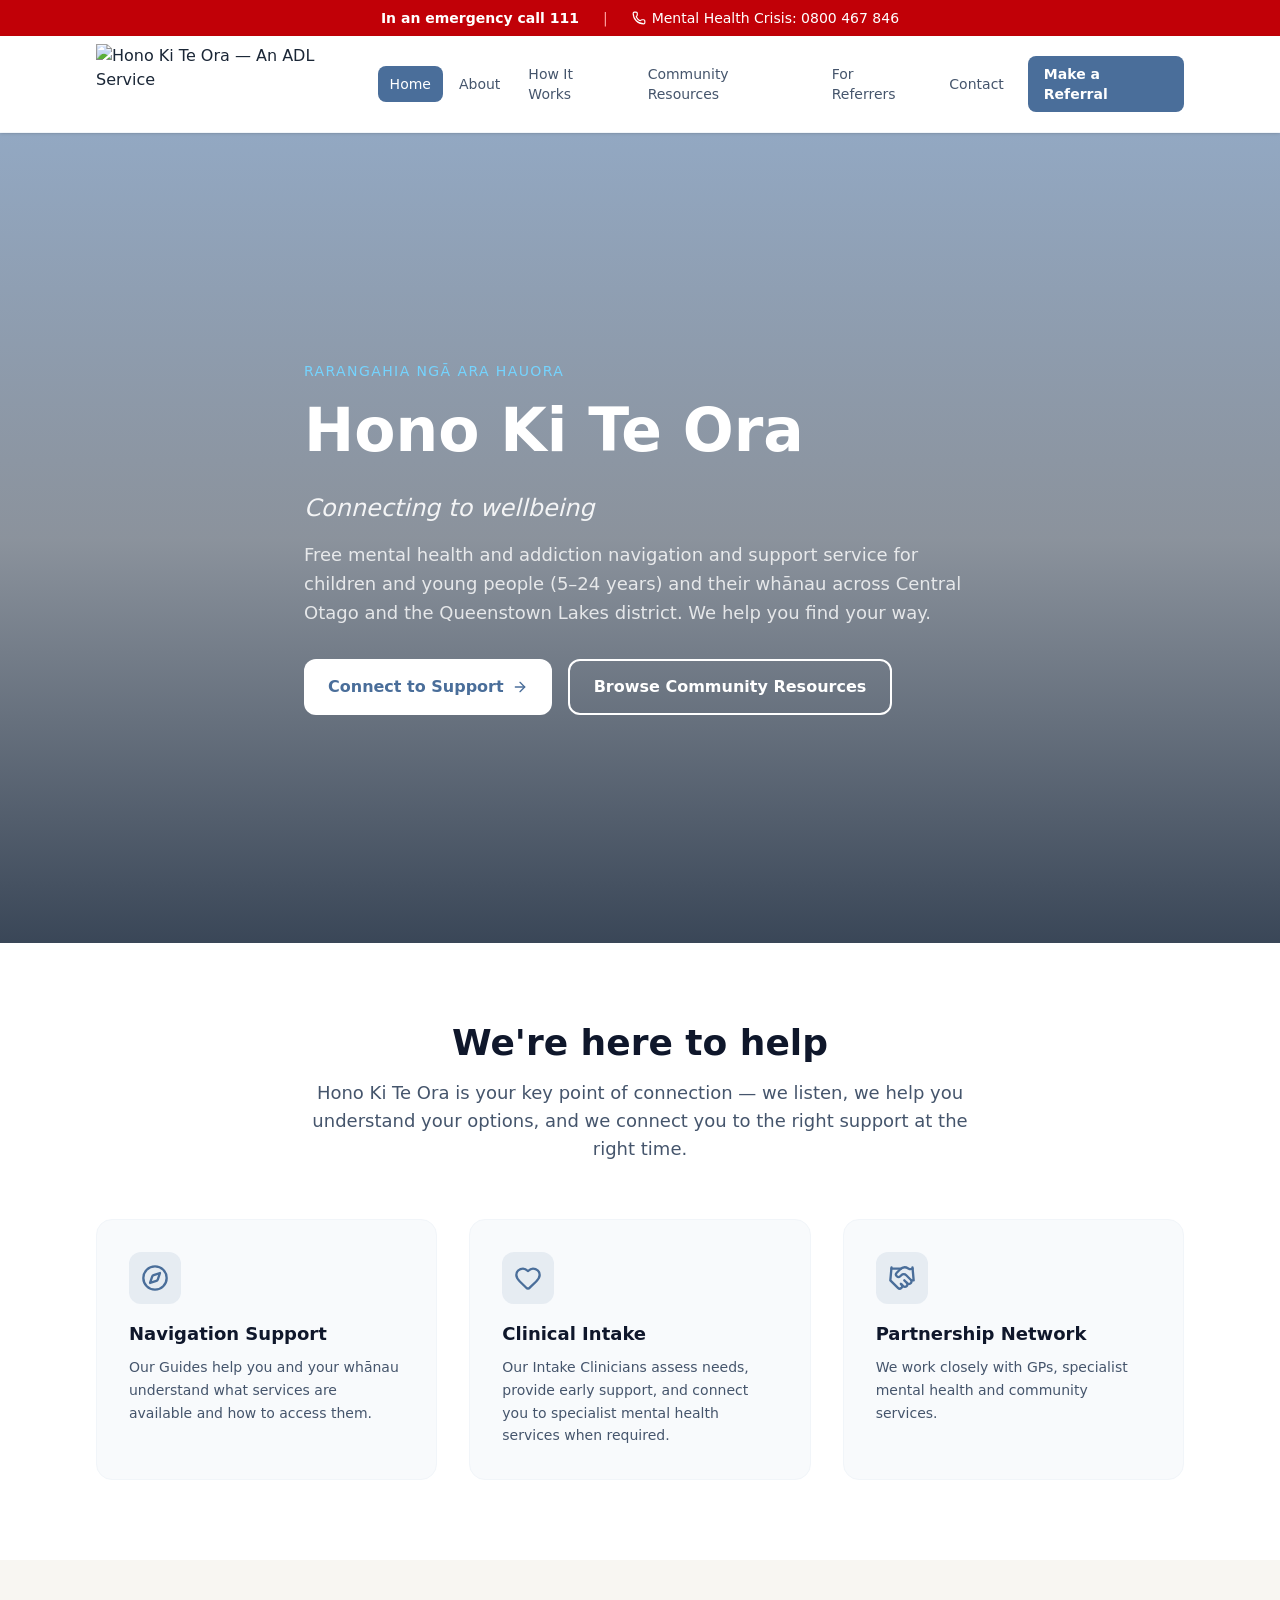
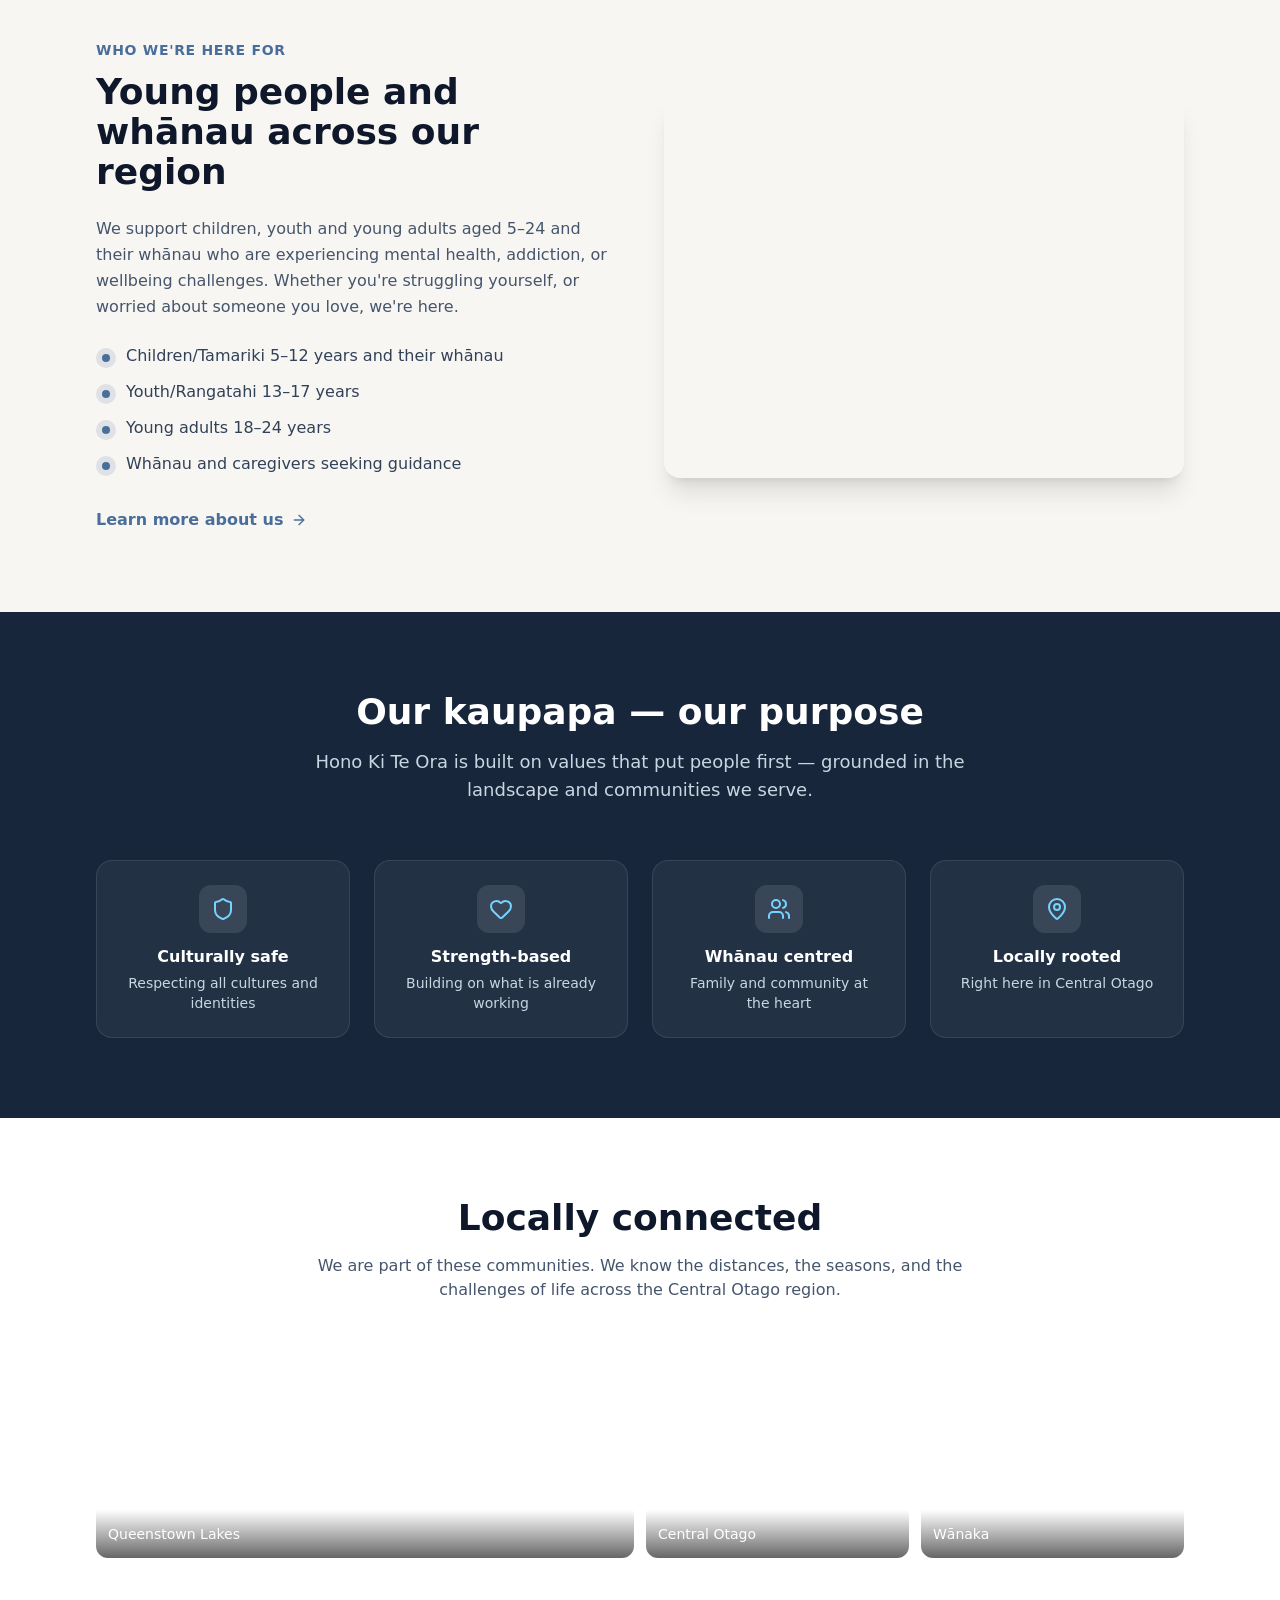
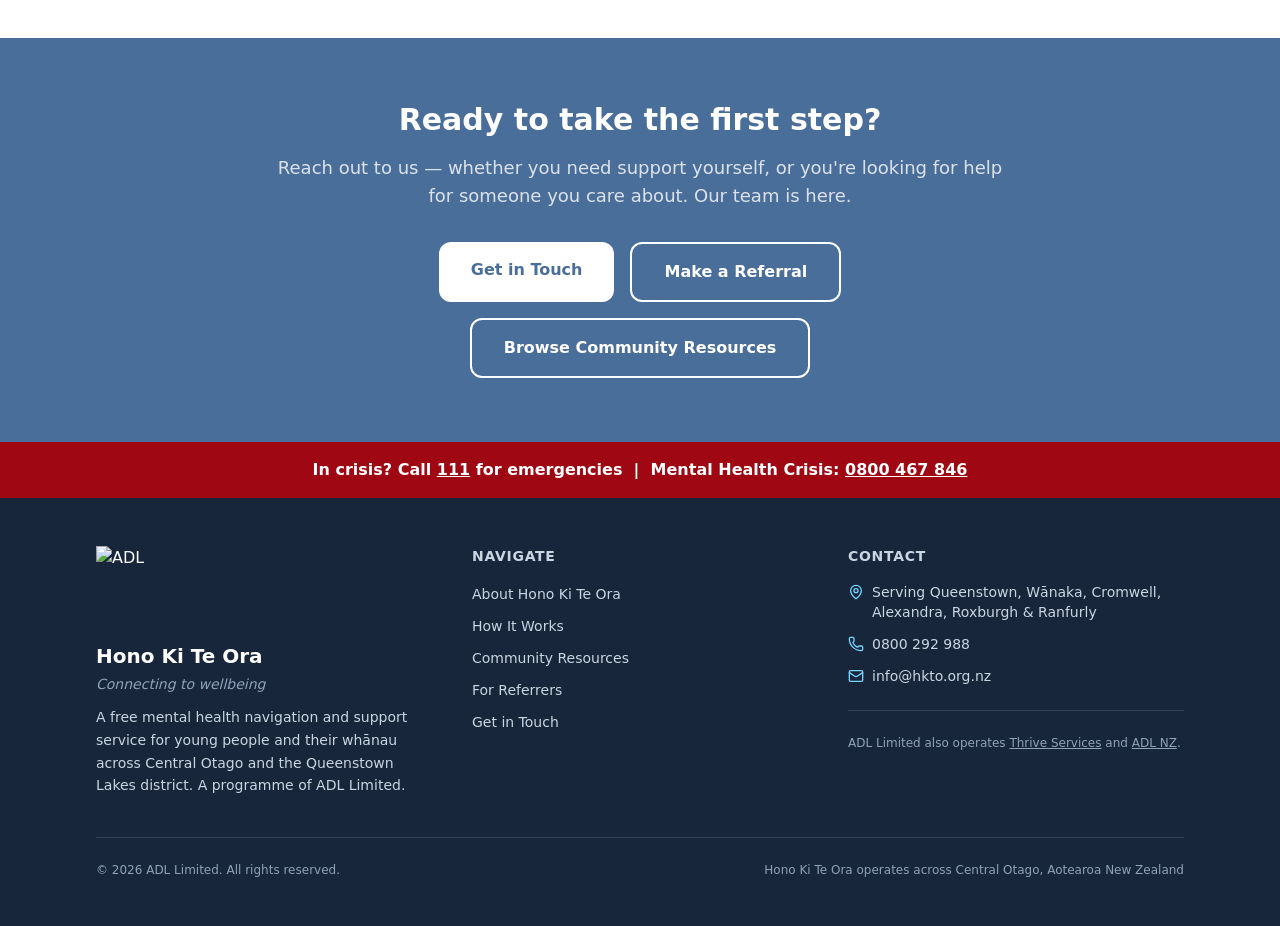
==== index.html @ bb2d871b "Add files via upload" ====
<!DOCTYPE html>
<html lang="en-NZ">

<head>
    <meta charset="utf-8" />
    <meta name="viewport" content="width=device-width, initial-scale=1" />
    <link rel="preload" href="media/83afe278b6a6bb3c-s.p.3a6ba036.woff2" as="font" crossorigin="" type="font/woff2" />
    <link rel="stylesheet" href="b2fbe41d7eb8060f.css" />
    <title>Hono Ki Te Ora | Mental Health &amp; Wellbeing — Central Otago</title>
    <meta name="description"
        content="Hono Ki Te Ora is a free mental health navigation and support service for young people and their whānau in Central Otago and the Queenstown Lakes district. A programme of ADL Limited." />
    <link rel="icon" href="favicon.ico" sizes="256x256" type="image/x-icon" />
    <style>
        /* Fallback for the 5 hero/section photos - grab the real ones from the live site the same way you got the
           logos and fonts, and drop them in an /images folder, and these gradients won't show. */
        .photo-fallback { background: linear-gradient(120deg, #4A6E9A, #17263a); }
    </style>
</head>

<body class="flex flex-col min-h-screen">
    <div class="bg-red-700 text-white text-sm py-2 px-4">
        <div class="max-w-6xl mx-auto flex flex-wrap items-center justify-center gap-x-6 gap-y-1 text-center">
            <span class="font-semibold">In an emergency call 111</span>
            <span class="hidden sm:inline text-red-300">|</span>
            <a href="tel:08004678462" class="flex items-center gap-1.5 hover:underline font-medium">
                <svg xmlns="http://www.w3.org/2000/svg" width="24" height="24" viewBox="0 0 24 24" fill="none" stroke="currentColor" stroke-width="2" stroke-linecap="round" stroke-linejoin="round" class="w-3.5 h-3.5" aria-hidden="true"><path d="M13.832 16.568a1 1 0 0 0 1.213-.303l.355-.465A2 2 0 0 1 17 15h3a2 2 0 0 1 2 2v3a2 2 0 0 1-2 2A18 18 0 0 1 2 4a2 2 0 0 1 2-2h3a2 2 0 0 1 2 2v3a2 2 0 0 1-.8 1.6l-.468.351a1 1 0 0 0-.292 1.233 14 14 0 0 0 6.392 6.384"></path></svg>
                Mental Health Crisis: 0800 467 846
            </a>
        </div>
    </div>

    <header class="relative bg-white border-b border-slate-100 sticky top-0 z-50 shadow-sm">
        <div class="max-w-6xl mx-auto px-4 sm:px-6 lg:px-8">
            <div class="flex items-center justify-between h-24 py-2">
                <a class="flex items-center group" aria-label="Hono Ki Te Ora — An ADL Service" href="index.html">
                    <img alt="Hono Ki Te Ora — An ADL Service" class="h-20 w-auto" src="logos/hkto-logo.webp" />
                </a>
                <nav class="hidden md:flex items-center gap-1">
                    <a class="px-3 py-2 rounded-lg text-sm font-medium transition-colors bg-[#4A6E9A] text-white" href="index.html">Home</a>
                    <a class="px-3 py-2 rounded-lg text-sm font-medium transition-colors text-slate-600 hover:text-[#4A6E9A] hover:bg-blue-50" href="about.html">About</a>
                    <a class="px-3 py-2 rounded-lg text-sm font-medium transition-colors text-slate-600 hover:text-[#4A6E9A] hover:bg-blue-50" href="how-it-works.html">How It Works</a>
                    <a class="px-3 py-2 rounded-lg text-sm font-medium transition-colors text-slate-600 hover:text-[#4A6E9A] hover:bg-blue-50" href="central-lakes-directory.html">Community Resources</a>
                    <a class="px-3 py-2 rounded-lg text-sm font-medium transition-colors text-slate-600 hover:text-[#4A6E9A] hover:bg-blue-50" href="for-referrers.html">For Referrers</a>
                    <a class="px-3 py-2 rounded-lg text-sm font-medium transition-colors text-slate-600 hover:text-[#4A6E9A] hover:bg-blue-50" href="contact.html">Contact</a>
                    <a class="ml-2 px-4 py-2 bg-[#4A6E9A] hover:bg-[#3d5c82] text-white text-sm font-semibold rounded-lg transition-colors" href="referral.html">Make a Referral</a>
                </nav>
                <button id="mb" class="md:hidden p-2 rounded-lg text-slate-600 hover:bg-slate-100" aria-label="Toggle menu">
                    <svg xmlns="http://www.w3.org/2000/svg" width="24" height="24" viewBox="0 0 24 24" fill="none" stroke="currentColor" stroke-width="2" stroke-linecap="round" stroke-linejoin="round" class="w-5 h-5" aria-hidden="true"><path d="M4 5h16"></path><path d="M4 12h16"></path><path d="M4 19h16"></path></svg>
                </button>
            </div>
            <div id="mm" class="hidden md:hidden border-t border-slate-100 py-3 space-y-1">
                <a class="block px-3 py-2 rounded-lg text-sm font-medium bg-[#4A6E9A] text-white" href="index.html">Home</a>
                <a class="block px-3 py-2 rounded-lg text-sm font-medium text-slate-600 hover:bg-slate-50" href="about.html">About</a>
                <a class="block px-3 py-2 rounded-lg text-sm font-medium text-slate-600 hover:bg-slate-50" href="how-it-works.html">How It Works</a>
                <a class="block px-3 py-2 rounded-lg text-sm font-medium text-slate-600 hover:bg-slate-50" href="central-lakes-directory.html">Community Resources</a>
                <a class="block px-3 py-2 rounded-lg text-sm font-medium text-slate-600 hover:bg-slate-50" href="for-referrers.html">For Referrers</a>
                <a class="block px-3 py-2 rounded-lg text-sm font-medium text-slate-600 hover:bg-slate-50" href="contact.html">Contact</a>
            </div>
        </div>
    </header>

    <main class="flex-1">
        <section class="relative min-h-[90vh] flex items-center">
            <div class="absolute inset-0 overflow-hidden">
                <img alt="Turquoise lake framed by native bush in Central Otago" class="object-cover object-center photo-fallback"
                     style="position:absolute;height:100%;width:100%;left:0;top:0;right:0;bottom:0"
                     src="images/lake-turquoise.jpg" onerror="this.style.opacity=0" />
                <div class="absolute inset-0 bg-gradient-to-b from-[#4A6E9A]/60 via-[#17263a]/50 to-[#17263a]/85"></div>
            </div>
            <div class="relative z-10 max-w-6xl mx-auto px-4 sm:px-6 lg:px-8 py-24">
                <div class="max-w-2xl">
                    <p class="text-sky-300 font-medium text-sm uppercase tracking-widest mb-3">rarangahia ngā ara hauora</p>
                    <h1 class="text-4xl sm:text-5xl lg:text-6xl font-bold text-white leading-tight mb-6">Hono Ki Te Ora</h1>
                    <p class="text-xl sm:text-2xl text-white/90 font-light mb-4 italic">Connecting to wellbeing</p>
                    <p class="text-base sm:text-lg text-white/80 leading-relaxed mb-8">Free mental health and addiction navigation and support service for children and young people (5–24 years) and their whānau across Central Otago and the Queenstown Lakes district. We help you find your way.</p>
                    <div class="flex flex-wrap gap-4">
                        <a class="inline-flex items-center gap-2 px-6 py-3.5 bg-white text-[#4A6E9A] font-semibold rounded-xl hover:bg-blue-50 transition-colors text-base" href="contact.html">
                            Connect to Support
                            <svg xmlns="http://www.w3.org/2000/svg" width="24" height="24" viewBox="0 0 24 24" fill="none" stroke="currentColor" stroke-width="2" stroke-linecap="round" stroke-linejoin="round" class="w-4 h-4" aria-hidden="true"><path d="M5 12h14"></path><path d="m12 5 7 7-7 7"></path></svg>
                        </a>
                        <a class="inline-flex items-center gap-2 px-6 py-3.5 bg-transparent border-2 border-white text-white font-semibold rounded-xl hover:bg-white/10 transition-colors text-base" href="central-lakes-directory.html">
                            Browse Community Resources
                        </a>
                    </div>
                </div>
            </div>
        </section>

        <section class="py-20 bg-white">
            <div class="max-w-6xl mx-auto px-4 sm:px-6 lg:px-8">
                <div class="text-center mb-14">
                    <h2 class="text-3xl sm:text-4xl font-bold text-slate-900 mb-4">We're here to help</h2>
                    <p class="text-lg text-slate-600 max-w-2xl mx-auto">Hono Ki Te Ora is your key point of connection — we listen, we help you understand your options, and we connect you to the right support at the right time.</p>
                </div>
                <div class="grid grid-cols-1 md:grid-cols-3 gap-8">
                    <div class="p-8 rounded-2xl bg-slate-50 hover:bg-[#eef2f8] transition-colors border border-slate-100">
                        <div class="inline-flex p-3 bg-[#4A6E9A]/10 text-[#4A6E9A] rounded-xl mb-4"><svg xmlns="http://www.w3.org/2000/svg" width="24" height="24" viewBox="0 0 24 24" fill="none" stroke="currentColor" stroke-width="2" stroke-linecap="round" stroke-linejoin="round" class="w-7 h-7" aria-hidden="true"><circle cx="12" cy="12" r="10"></circle><path d="m16.24 7.76-1.804 5.411a2 2 0 0 1-1.265 1.265L7.76 16.24l1.804-5.411a2 2 0 0 1 1.265-1.265z"></path></svg></div>
                        <h3 class="text-lg font-bold text-slate-900 mb-2">Navigation Support</h3>
                        <p class="text-slate-600 text-sm leading-relaxed">Our Guides help you and your whānau understand what services are available and how to access them.</p>
                    </div>
                    <div class="p-8 rounded-2xl bg-slate-50 hover:bg-[#eef2f8] transition-colors border border-slate-100">
                        <div class="inline-flex p-3 bg-[#4A6E9A]/10 text-[#4A6E9A] rounded-xl mb-4"><svg xmlns="http://www.w3.org/2000/svg" width="24" height="24" viewBox="0 0 24 24" fill="none" stroke="currentColor" stroke-width="2" stroke-linecap="round" stroke-linejoin="round" class="w-7 h-7" aria-hidden="true"><path d="M2 9.5a5.5 5.5 0 0 1 9.591-3.676.56.56 0 0 0 .818 0A5.49 5.49 0 0 1 22 9.5c0 2.29-1.5 4-3 5.5l-5.492 5.313a2 2 0 0 1-3 .019L5 15c-1.5-1.5-3-3.2-3-5.5"></path></svg></div>
                        <h3 class="text-lg font-bold text-slate-900 mb-2">Clinical Intake</h3>
                        <p class="text-slate-600 text-sm leading-relaxed">Our Intake Clinicians assess needs, provide early support, and connect you to specialist mental health services when required.</p>
                    </div>
                    <div class="p-8 rounded-2xl bg-slate-50 hover:bg-[#eef2f8] transition-colors border border-slate-100">
                        <div class="inline-flex p-3 bg-[#4A6E9A]/10 text-[#4A6E9A] rounded-xl mb-4"><svg xmlns="http://www.w3.org/2000/svg" width="24" height="24" viewBox="0 0 24 24" fill="none" stroke="currentColor" stroke-width="2" stroke-linecap="round" stroke-linejoin="round" class="w-7 h-7" aria-hidden="true"><path d="m11 17 2 2a1 1 0 1 0 3-3"></path><path d="m14 14 2.5 2.5a1 1 0 1 0 3-3l-3.88-3.88a3 3 0 0 0-4.24 0l-.88.88a1 1 0 1 1-3-3l2.81-2.81a5.79 5.79 0 0 1 7.06-.87l.47.28a2 2 0 0 0 1.42.25L21 4"></path><path d="m21 3 1 11h-2"></path><path d="M3 3 2 14l6.5 6.5a1 1 0 1 0 3-3"></path><path d="M3 4h8"></path></svg></div>
                        <h3 class="text-lg font-bold text-slate-900 mb-2">Partnership Network</h3>
                        <p class="text-slate-600 text-sm leading-relaxed">We work closely with GPs, specialist mental health and community services.</p>
                    </div>
                </div>
            </div>
        </section>

        <section class="py-20 bg-[#f8f6f2]">
            <div class="max-w-6xl mx-auto px-4 sm:px-6 lg:px-8">
                <div class="grid grid-cols-1 lg:grid-cols-2 gap-12 items-center">
                    <div>
                        <p class="text-[#4A6E9A] font-semibold text-sm uppercase tracking-wider mb-3">Who we're here for</p>
                        <h2 class="text-3xl sm:text-4xl font-bold text-slate-900 mb-6">Young people and whānau across our region</h2>
                        <p class="text-slate-600 leading-relaxed mb-6">We support children, youth and young adults aged 5–24 and their whānau who are experiencing mental health, addiction, or wellbeing challenges. Whether you're struggling yourself, or worried about someone you love, we're here.</p>
                        <ul class="space-y-3 mb-8">
                            <li class="flex items-start gap-2.5 text-slate-700"><span class="mt-1 w-5 h-5 rounded-full bg-[#4A6E9A]/15 flex items-center justify-center shrink-0"><span class="w-2 h-2 rounded-full bg-[#4A6E9A]"></span></span>Children/Tamariki 5–12 years and their whānau</li>
                            <li class="flex items-start gap-2.5 text-slate-700"><span class="mt-1 w-5 h-5 rounded-full bg-[#4A6E9A]/15 flex items-center justify-center shrink-0"><span class="w-2 h-2 rounded-full bg-[#4A6E9A]"></span></span>Youth/Rangatahi 13–17 years</li>
                            <li class="flex items-start gap-2.5 text-slate-700"><span class="mt-1 w-5 h-5 rounded-full bg-[#4A6E9A]/15 flex items-center justify-center shrink-0"><span class="w-2 h-2 rounded-full bg-[#4A6E9A]"></span></span>Young adults 18–24 years</li>
                            <li class="flex items-start gap-2.5 text-slate-700"><span class="mt-1 w-5 h-5 rounded-full bg-[#4A6E9A]/15 flex items-center justify-center shrink-0"><span class="w-2 h-2 rounded-full bg-[#4A6E9A]"></span></span>Whānau and caregivers seeking guidance</li>
                        </ul>
                        <a class="inline-flex items-center gap-2 text-[#4A6E9A] font-semibold hover:gap-3 transition-all" href="about.html">Learn more about us <svg xmlns="http://www.w3.org/2000/svg" width="24" height="24" viewBox="0 0 24 24" fill="none" stroke="currentColor" stroke-width="2" stroke-linecap="round" stroke-linejoin="round" class="w-4 h-4" aria-hidden="true"><path d="M5 12h14"></path><path d="m12 5 7 7-7 7"></path></svg></a>
                    </div>
                    <div class="relative h-80 lg:h-96 rounded-2xl overflow-hidden shadow-xl">
                        <img alt="Group of young people celebrating outdoors in Central Otago" class="object-cover photo-fallback"
                             style="position:absolute;height:100%;width:100%;left:0;top:0;right:0;bottom:0"
                             src="images/group-hill.jpg" onerror="this.style.opacity=0" />
                    </div>
                </div>
            </div>
        </section>

        <section class="py-20 bg-[#17263a] text-white">
            <div class="max-w-6xl mx-auto px-4 sm:px-6 lg:px-8">
                <div class="text-center mb-14">
                    <h2 class="text-3xl sm:text-4xl font-bold mb-4">Our kaupapa — our purpose</h2>
                    <p class="text-slate-300 text-lg max-w-2xl mx-auto">Hono Ki Te Ora is built on values that put people first — grounded in the landscape and communities we serve.</p>
                </div>
                <div class="grid grid-cols-2 md:grid-cols-4 gap-6">
                    <div class="p-6 rounded-2xl bg-white/5 border border-white/10 text-center">
                        <div class="inline-flex p-3 bg-white/10 text-sky-300 rounded-xl mb-3"><svg xmlns="http://www.w3.org/2000/svg" width="24" height="24" viewBox="0 0 24 24" fill="none" stroke="currentColor" stroke-width="2" stroke-linecap="round" stroke-linejoin="round" class="w-6 h-6" aria-hidden="true"><path d="M20 13c0 5-3.5 7.5-7.66 8.95a1 1 0 0 1-.67-.01C7.5 20.5 4 18 4 13V6a1 1 0 0 1 1-1c2 0 4.5-1.2 6.24-2.72a1.17 1.17 0 0 1 1.52 0C14.51 3.81 17 5 19 5a1 1 0 0 1 1 1z"></path></svg></div>
                        <h3 class="font-bold text-white mb-1">Culturally safe</h3>
                        <p class="text-slate-300 text-sm">Respecting all cultures and identities</p>
                    </div>
                    <div class="p-6 rounded-2xl bg-white/5 border border-white/10 text-center">
                        <div class="inline-flex p-3 bg-white/10 text-sky-300 rounded-xl mb-3"><svg xmlns="http://www.w3.org/2000/svg" width="24" height="24" viewBox="0 0 24 24" fill="none" stroke="currentColor" stroke-width="2" stroke-linecap="round" stroke-linejoin="round" class="w-6 h-6" aria-hidden="true"><path d="M2 9.5a5.5 5.5 0 0 1 9.591-3.676.56.56 0 0 0 .818 0A5.49 5.49 0 0 1 22 9.5c0 2.29-1.5 4-3 5.5l-5.492 5.313a2 2 0 0 1-3 .019L5 15c-1.5-1.5-3-3.2-3-5.5"></path></svg></div>
                        <h3 class="font-bold text-white mb-1">Strength-based</h3>
                        <p class="text-slate-300 text-sm">Building on what is already working</p>
                    </div>
                    <div class="p-6 rounded-2xl bg-white/5 border border-white/10 text-center">
                        <div class="inline-flex p-3 bg-white/10 text-sky-300 rounded-xl mb-3"><svg xmlns="http://www.w3.org/2000/svg" width="24" height="24" viewBox="0 0 24 24" fill="none" stroke="currentColor" stroke-width="2" stroke-linecap="round" stroke-linejoin="round" class="w-6 h-6" aria-hidden="true"><path d="M16 21v-2a4 4 0 0 0-4-4H6a4 4 0 0 0-4 4v2"></path><path d="M16 3.128a4 4 0 0 1 0 7.744"></path><path d="M22 21v-2a4 4 0 0 0-3-3.87"></path><circle cx="9" cy="7" r="4"></circle></svg></div>
                        <h3 class="font-bold text-white mb-1">Whānau centred</h3>
                        <p class="text-slate-300 text-sm">Family and community at the heart</p>
                    </div>
                    <div class="p-6 rounded-2xl bg-white/5 border border-white/10 text-center">
                        <div class="inline-flex p-3 bg-white/10 text-sky-300 rounded-xl mb-3"><svg xmlns="http://www.w3.org/2000/svg" width="24" height="24" viewBox="0 0 24 24" fill="none" stroke="currentColor" stroke-width="2" stroke-linecap="round" stroke-linejoin="round" class="w-6 h-6" aria-hidden="true"><path d="M20 10c0 4.993-5.539 10.193-7.399 11.799a1 1 0 0 1-1.202 0C9.539 20.193 4 14.993 4 10a8 8 0 0 1 16 0"></path><circle cx="12" cy="10" r="3"></circle></svg></div>
                        <h3 class="font-bold text-white mb-1">Locally rooted</h3>
                        <p class="text-slate-300 text-sm">Right here in Central Otago</p>
                    </div>
                </div>
            </div>
        </section>

        <section class="py-20 bg-white">
            <div class="max-w-6xl mx-auto px-4 sm:px-6 lg:px-8">
                <div class="text-center mb-12">
                    <h2 class="text-3xl sm:text-4xl font-bold text-slate-900 mb-4">Locally connected</h2>
                    <p class="text-slate-600 max-w-2xl mx-auto">We are part of these communities. We know the distances, the seasons, and the challenges of life across the Central Otago region.</p>
                </div>
                <div class="grid grid-cols-2 md:grid-cols-4 gap-3">
                    <div class="relative h-52 rounded-xl overflow-hidden col-span-2">
                        <img alt="Panoramic view of the Queenstown Lakes valley and river" class="object-cover photo-fallback" style="position:absolute;height:100%;width:100%;left:0;top:0;right:0;bottom:0" src="images/valley-panorama.jpg" onerror="this.style.opacity=0" />
                        <div class="absolute bottom-0 left-0 right-0 bg-gradient-to-t from-black/60 p-3"><span class="text-white text-sm font-medium">Queenstown Lakes</span></div>
                    </div>
                    <div class="relative h-52 rounded-xl overflow-hidden">
                        <img alt="Lake gorge with boats on the water, Central Otago" class="object-cover photo-fallback" style="position:absolute;height:100%;width:100%;left:0;top:0;right:0;bottom:0" src="images/lake-gorge.jpg" onerror="this.style.opacity=0" />
                        <div class="absolute bottom-0 left-0 right-0 bg-gradient-to-t from-black/60 p-3"><span class="text-white text-sm font-medium">Central Otago</span></div>
                    </div>
                    <div class="relative h-52 rounded-xl overflow-hidden">
                        <img alt="Panoramic view of Lake Wānaka and mountains" class="object-cover photo-fallback" style="position:absolute;height:100%;width:100%;left:0;top:0;right:0;bottom:0" src="images/wanaka-lake.jpg" onerror="this.style.opacity=0" />
                        <div class="absolute bottom-0 left-0 right-0 bg-gradient-to-t from-black/60 p-3"><span class="text-white text-sm font-medium">Wānaka</span></div>
                    </div>
                </div>
            </div>
        </section>

        <section class="py-16 bg-[#4A6E9A]">
            <div class="max-w-3xl mx-auto px-4 text-center">
                <h2 class="text-3xl font-bold text-white mb-4">Ready to take the first step?</h2>
                <p class="text-white/80 text-lg mb-8">Reach out to us — whether you need support yourself, or you're looking for help for someone you care about. Our team is here.</p>
                <div class="flex flex-wrap gap-4 justify-center">
                    <a class="px-8 py-4 bg-white text-[#4A6E9A] font-bold rounded-xl hover:bg-blue-50 transition-colors" href="contact.html">Get in Touch</a>
                    <a class="px-8 py-4 bg-transparent border-2 border-white text-white font-bold rounded-xl hover:bg-white/10 transition-colors" href="for-referrers.html">Make a Referral</a>
                    <a class="px-8 py-4 bg-transparent border-2 border-white text-white font-bold rounded-xl hover:bg-white/10 transition-colors" href="central-lakes-directory.html">Browse Community Resources</a>
                </div>
            </div>
        </section>
    </main>

    <footer class="bg-[#17263a] text-white">
        <div class="bg-red-800 px-4 py-4">
            <div class="max-w-6xl mx-auto text-center">
                <p class="font-semibold text-sm sm:text-base">In crisis? Call <a href="tel:111" class="underline font-bold">111</a> for emergencies &nbsp;|&nbsp; Mental Health Crisis: <a href="tel:08004678462" class="underline font-bold">0800 467 846</a></p>
            </div>
        </div>
        <div class="max-w-6xl mx-auto px-4 sm:px-6 lg:px-8 py-12">
            <div class="grid grid-cols-1 md:grid-cols-3 gap-10">
                <div>
                    <div class="flex items-center gap-3 mb-4"><img alt="ADL" class="h-20 w-auto" src="logos/adl-landscape-reversed.webp" /></div>
                    <h2 class="text-xl font-bold mb-1">Hono Ki Te Ora</h2>
                    <p class="text-slate-400 text-sm italic mb-3">Connecting to wellbeing</p>
                    <p class="text-slate-300 text-sm leading-relaxed">A free mental health navigation and support service for young people and their whānau across Central Otago and the Queenstown Lakes district. A programme of ADL Limited.</p>
                </div>
                <div>
                    <h3 class="text-sm font-semibold uppercase tracking-wider text-slate-300 mb-4">Navigate</h3>
                    <ul class="space-y-2">
                        <li><a class="text-slate-300 hover:text-white text-sm transition-colors" href="about.html">About Hono Ki Te Ora</a></li>
                        <li><a class="text-slate-300 hover:text-white text-sm transition-colors" href="how-it-works.html">How It Works</a></li>
                        <li><a class="text-slate-300 hover:text-white text-sm transition-colors" href="central-lakes-directory.html">Community Resources</a></li>
                        <li><a class="text-slate-300 hover:text-white text-sm transition-colors" href="for-referrers.html">For Referrers</a></li>
                        <li><a class="text-slate-300 hover:text-white text-sm transition-colors" href="contact.html">Get in Touch</a></li>
                    </ul>
                </div>
                <div>
                    <h3 class="text-sm font-semibold uppercase tracking-wider text-slate-300 mb-4">Contact</h3>
                    <ul class="space-y-3 text-sm text-slate-300">
                        <li class="flex items-start gap-2"><svg xmlns="http://www.w3.org/2000/svg" width="24" height="24" viewBox="0 0 24 24" fill="none" stroke="currentColor" stroke-width="2" stroke-linecap="round" stroke-linejoin="round" class="w-4 h-4 mt-0.5 shrink-0 text-sky-300" aria-hidden="true"><path d="M20 10c0 4.993-5.539 10.193-7.399 11.799a1 1 0 0 1-1.202 0C9.539 20.193 4 14.993 4 10a8 8 0 0 1 16 0"></path><circle cx="12" cy="10" r="3"></circle></svg><span>Serving Queenstown, Wānaka, Cromwell, Alexandra, Roxburgh &amp; Ranfurly</span></li>
                        <li class="flex items-center gap-2"><svg xmlns="http://www.w3.org/2000/svg" width="24" height="24" viewBox="0 0 24 24" fill="none" stroke="currentColor" stroke-width="2" stroke-linecap="round" stroke-linejoin="round" class="w-4 h-4 shrink-0 text-sky-300" aria-hidden="true"><path d="M13.832 16.568a1 1 0 0 0 1.213-.303l.355-.465A2 2 0 0 1 17 15h3a2 2 0 0 1 2 2v3a2 2 0 0 1-2 2A18 18 0 0 1 2 4a2 2 0 0 1 2-2h3a2 2 0 0 1 2 2v3a2 2 0 0 1-.8 1.6l-.468.351a1 1 0 0 0-.292 1.233 14 14 0 0 0 6.392 6.384"></path></svg><a href="tel:0800292988" class="hover:text-white transition-colors">0800 292 988</a></li>
                        <li class="flex items-center gap-2"><svg xmlns="http://www.w3.org/2000/svg" width="24" height="24" viewBox="0 0 24 24" fill="none" stroke="currentColor" stroke-width="2" stroke-linecap="round" stroke-linejoin="round" class="w-4 h-4 shrink-0 text-sky-300" aria-hidden="true"><path d="m22 7-8.991 5.727a2 2 0 0 1-2.009 0L2 7"></path><rect x="2" y="4" width="20" height="16" rx="2"></rect></svg><a href="mailto:info@hkto.org.nz" class="hover:text-white transition-colors">info@hkto.org.nz</a></li>
                    </ul>
                    <div class="mt-6 pt-6 border-t border-slate-700">
                        <p class="text-xs text-slate-400">ADL Limited also operates <a href="https://www.thriveservices.org.nz" target="_blank" rel="noopener noreferrer" class="text-slate-400 hover:text-white underline">Thrive Services</a> and <a href="https://www.adlnz.org.nz" target="_blank" rel="noopener noreferrer" class="text-slate-400 hover:text-white underline">ADL NZ</a>.</p>
                    </div>
                </div>
            </div>
            <div class="mt-10 pt-6 border-t border-slate-700 flex flex-col sm:flex-row items-center justify-between gap-2 text-xs text-slate-400">
                <p>© 2026 ADL Limited. All rights reserved.</p>
                <p>Hono Ki Te Ora operates across Central Otago, Aotearoa New Zealand</p>
            </div>
        </div>
    </footer>

    <script>
        document.getElementById("mb").onclick = () => document.getElementById("mm").classList.toggle("hidden");
    </script>
</body>

</html>
---- b2fbe41d7eb8060f.css ----
@font-face{font-family:Inter;font-style:normal;font-weight:100 900;font-display:swap;src:url(../media/2c55a0e60120577a-s.2a48534a.woff2)format("woff2");unicode-range:U+460-52F,U+1C80-1C8A,U+20B4,U+2DE0-2DFF,U+A640-A69F,U+FE2E-FE2F}@font-face{font-family:Inter;font-style:normal;font-weight:100 900;font-display:swap;src:url(../media/9c72aa0f40e4eef8-s.18a48cbc.woff2)format("woff2");unicode-range:U+301,U+400-45F,U+490-491,U+4B0-4B1,U+2116}@font-face{font-family:Inter;font-style:normal;font-weight:100 900;font-display:swap;src:url(../media/ad66f9afd8947f86-s.7a40eb73.woff2)format("woff2");unicode-range:U+1F??}@font-face{font-family:Inter;font-style:normal;font-weight:100 900;font-display:swap;src:url(../media/5476f68d60460930-s.c995e352.woff2)format("woff2");unicode-range:U+370-377,U+37A-37F,U+384-38A,U+38C,U+38E-3A1,U+3A3-3FF}@font-face{font-family:Inter;font-style:normal;font-weight:100 900;font-display:swap;src:url(../media/2bbe8d2671613f1f-s.76dcb0b2.woff2)format("woff2");unicode-range:U+102-103,U+110-111,U+128-129,U+168-169,U+1A0-1A1,U+1AF-1B0,U+300-301,U+303-304,U+308-309,U+323,U+329,U+1EA0-1EF9,U+20AB}@font-face{font-family:Inter;font-style:normal;font-weight:100 900;font-display:swap;src:url(../media/1bffadaabf893a1e-s.7cd81963.woff2)format("woff2");unicode-range:U+100-2BA,U+2BD-2C5,U+2C7-2CC,U+2CE-2D7,U+2DD-2FF,U+304,U+308,U+329,U+1D00-1DBF,U+1E00-1E9F,U+1EF2-1EFF,U+2020,U+20A0-20AB,U+20AD-20C0,U+2113,U+2C60-2C7F,U+A720-A7FF}@font-face{font-family:Inter;font-style:normal;font-weight:100 900;font-display:swap;src:url(../media/83afe278b6a6bb3c-s.p.3a6ba036.woff2)format("woff2");unicode-range:U+??,U+131,U+152-153,U+2BB-2BC,U+2C6,U+2DA,U+2DC,U+304,U+308,U+329,U+2000-206F,U+20AC,U+2122,U+2191,U+2193,U+2212,U+2215,U+FEFF,U+FFFD}@font-face{font-family:Inter Fallback;src:local(Arial);ascent-override:90.44%;descent-override:22.52%;line-gap-override:0.0%;size-adjust:107.12%}.inter_5972bc34-module__OU16Qa__className{font-family:Inter,Inter Fallback;font-style:normal}
@layer properties{@supports (((-webkit-hyphens:none)) and (not (margin-trim:inline))) or ((-moz-orient:inline) and (not (color:rgb(from red r g b)))){*,:before,:after,::backdrop{--tw-space-y-reverse:0;--tw-border-style:solid;--tw-gradient-position:initial;--tw-gradient-from:#0000;--tw-gradient-via:#0000;--tw-gradient-to:#0000;--tw-gradient-stops:initial;--tw-gradient-via-stops:initial;--tw-gradient-from-position:0%;--tw-gradient-via-position:50%;--tw-gradient-to-position:100%;--tw-leading:initial;--tw-font-weight:initial;--tw-tracking:initial;--tw-shadow:0 0 #0000;--tw-shadow-color:initial;--tw-shadow-alpha:100%;--tw-inset-shadow:0 0 #0000;--tw-inset-shadow-color:initial;--tw-inset-shadow-alpha:100%;--tw-ring-color:initial;--tw-ring-shadow:0 0 #0000;--tw-inset-ring-color:initial;--tw-inset-ring-shadow:0 0 #0000;--tw-ring-inset:initial;--tw-ring-offset-width:0px;--tw-ring-offset-color:#fff;--tw-ring-offset-shadow:0 0 #0000;--tw-duration:initial}}}@layer theme{:root,:host{--font-sans:ui-sans-serif,system-ui,sans-serif,"Apple Color Emoji","Segoe UI Emoji","Segoe UI Symbol","Noto Color Emoji";--font-mono:ui-monospace,SFMono-Regular,Menlo,Monaco,Consolas,"Liberation Mono","Courier New",monospace;--color-red-50:#fef2f2;--color-red-200:#ffcaca;--color-red-300:#ffa3a3;--color-red-500:#fb2c36;--color-red-600:#e40014;--color-red-700:#bf000f;--color-red-800:#9f0712;--color-amber-50:#fffbeb;--color-amber-100:#fef3c6;--color-amber-200:#fee685;--color-amber-600:#dd7400;--color-green-50:#f0fdf4;--color-green-200:#b9f8cf;--color-green-500:#00c758;--color-sky-300:#77d4ff;--color-blue-50:#eff6ff;--color-slate-50:#f8fafc;--color-slate-100:#f1f5f9;--color-slate-200:#e2e8f0;--color-slate-300:#cad5e2;--color-slate-400:#90a1b9;--color-slate-500:#62748e;--color-slate-600:#45556c;--color-slate-700:#314158;--color-slate-800:#1d293d;--color-slate-900:#0f172b;--color-black:#000;--color-white:#fff;--spacing:.25rem;--container-md:28rem;--container-xl:36rem;--container-2xl:42rem;--container-3xl:48rem;--container-6xl:72rem;--text-xs:.75rem;--text-xs--line-height:calc(1/.75);--text-sm:.875rem;--text-sm--line-height:calc(1.25/.875);--text-base:1rem;--text-base--line-height:calc(1.5/1);--text-lg:1.125rem;--text-lg--line-height:calc(1.75/1.125);--text-xl:1.25rem;--text-xl--line-height:calc(1.75/1.25);--text-2xl:1.5rem;--text-2xl--line-height:calc(2/1.5);--text-3xl:1.875rem;--text-3xl--line-height:calc(2.25/1.875);--text-4xl:2.25rem;--text-4xl--line-height:calc(2.5/2.25);--text-5xl:3rem;--text-5xl--line-height:1;--text-6xl:3.75rem;--text-6xl--line-height:1;--font-weight-light:300;--font-weight-normal:400;--font-weight-medium:500;--font-weight-semibold:600;--font-weight-bold:700;--font-weight-extrabold:800;--tracking-wider:.05em;--tracking-widest:.1em;--leading-tight:1.25;--leading-relaxed:1.625;--radius-lg:.5rem;--radius-xl:.75rem;--radius-2xl:1rem;--animate-spin:spin 1s linear infinite;--default-transition-duration:.15s;--default-transition-timing-function:cubic-bezier(.4,0,.2,1);--default-font-family:var(--font-sans);--default-mono-font-family:var(--font-mono)}@supports (color:lab(0% 0 0)){:root,:host{--color-red-50:lab(96.5005% 4.18508 1.52328);--color-red-200:lab(86.017% 19.8815 7.75869);--color-red-300:lab(76.5514% 36.422 15.5335);--color-red-500:lab(55.4814% 75.0732 48.8528);--color-red-600:lab(48.4493% 77.4328 61.5452);--color-red-700:lab(40.4273% 67.2623 53.7441);--color-red-800:lab(33.7174% 55.8993 41.0293);--color-amber-50:lab(98.6252% -.635922 8.42309);--color-amber-100:lab(95.916% -1.21653 23.111);--color-amber-200:lab(91.7203% -.505269 49.9084);--color-amber-600:lab(60.3514% 40.5624 87.1228);--color-green-50:lab(98.1563% -5.60117 2.75915);--color-green-200:lab(92.4222% -26.4702 12.9427);--color-green-500:lab(70.5521% -66.5147 45.8073);--color-sky-300:lab(80.3307% -20.2945 -31.385);--color-blue-50:lab(96.492% -1.14644 -5.11479);--color-slate-50:lab(98.1434% -.369519 -1.05966);--color-slate-100:lab(96.286% -.852436 -2.46847);--color-slate-200:lab(91.7353% -.998765 -4.76968);--color-slate-300:lab(84.7652% -1.94535 -7.93337);--color-slate-400:lab(65.5349% -2.25151 -14.5072);--color-slate-500:lab(48.0876% -2.03595 -16.5814);--color-slate-600:lab(35.5623% -1.74978 -15.4316);--color-slate-700:lab(26.9569% -1.47016 -15.6993);--color-slate-800:lab(16.132% -.318035 -14.6672);--color-slate-900:lab(7.78673% 1.82345 -15.0537)}}}@layer base{*,:after,:before,::backdrop{box-sizing:border-box;border:0 solid;margin:0;padding:0}::file-selector-button{box-sizing:border-box;border:0 solid;margin:0;padding:0}html,:host{-webkit-text-size-adjust:100%;tab-size:4;line-height:1.5;font-family:var(--default-font-family,ui-sans-serif,system-ui,sans-serif,"Apple Color Emoji","Segoe UI Emoji","Segoe UI Symbol","Noto Color Emoji");font-feature-settings:var(--default-font-feature-settings,normal);font-variation-settings:var(--default-font-variation-settings,normal);-webkit-tap-highlight-color:transparent}hr{height:0;color:inherit;border-top-width:1px}abbr:where([title]){-webkit-text-decoration:underline dotted;text-decoration:underline dotted}h1,h2,h3,h4,h5,h6{font-size:inherit;font-weight:inherit}a{color:inherit;-webkit-text-decoration:inherit;-webkit-text-decoration:inherit;-webkit-text-decoration:inherit;-webkit-text-decoration:inherit;text-decoration:inherit}b,strong{font-weight:bolder}code,kbd,samp,pre{font-family:var(--default-mono-font-family,ui-monospace,SFMono-Regular,Menlo,Monaco,Consolas,"Liberation Mono","Courier New",monospace);font-feature-settings:var(--default-mono-font-feature-settings,normal);font-variation-settings:var(--default-mono-font-variation-settings,normal);font-size:1em}small{font-size:80%}sub,sup{vertical-align:baseline;font-size:75%;line-height:0;position:relative}sub{bottom:-.25em}sup{top:-.5em}table{text-indent:0;border-color:inherit;border-collapse:collapse}:-moz-focusring{outline:auto}progress{vertical-align:baseline}summary{display:list-item}ol,ul,menu{list-style:none}img,svg,video,canvas,audio,iframe,embed,object{vertical-align:middle;display:block}img,video{max-width:100%;height:auto}button,input,select,optgroup,textarea{font:inherit;font-feature-settings:inherit;font-variation-settings:inherit;letter-spacing:inherit;color:inherit;opacity:1;background-color:#0000;border-radius:0}::file-selector-button{font:inherit;font-feature-settings:inherit;font-variation-settings:inherit;letter-spacing:inherit;color:inherit;opacity:1;background-color:#0000;border-radius:0}:where(select:is([multiple],[size])) optgroup{font-weight:bolder}:where(select:is([multiple],[size])) optgroup option{padding-inline-start:20px}::file-selector-button{margin-inline-end:4px}::placeholder{opacity:1}@supports (not ((-webkit-appearance:-apple-pay-button))) or (contain-intrinsic-size:1px){::placeholder{color:currentColor}@supports (color:color-mix(in lab, red, red)){::placeholder{color:color-mix(in oklab,currentcolor 50%,transparent)}}}textarea{resize:vertical}::-webkit-search-decoration{-webkit-appearance:none}::-webkit-date-and-time-value{min-height:1lh;text-align:inherit}::-webkit-datetime-edit{display:inline-flex}::-webkit-datetime-edit-fields-wrapper{padding:0}::-webkit-datetime-edit{padding-block:0}::-webkit-datetime-edit-year-field{padding-block:0}::-webkit-datetime-edit-month-field{padding-block:0}::-webkit-datetime-edit-day-field{padding-block:0}::-webkit-datetime-edit-hour-field{padding-block:0}::-webkit-datetime-edit-minute-field{padding-block:0}::-webkit-datetime-edit-second-field{padding-block:0}::-webkit-datetime-edit-millisecond-field{padding-block:0}::-webkit-datetime-edit-meridiem-field{padding-block:0}::-webkit-calendar-picker-indicator{line-height:1}:-moz-ui-invalid{box-shadow:none}button,input:where([type=button],[type=reset],[type=submit]){appearance:button}::file-selector-button{appearance:button}::-webkit-inner-spin-button{height:auto}::-webkit-outer-spin-button{height:auto}[hidden]:where(:not([hidden=until-found])){display:none!important}}@layer components;@layer utilities{.sr-only{clip-path:inset(50%);white-space:nowrap;border-width:0;width:1px;height:1px;margin:-1px;padding:0;position:absolute;overflow:hidden}.absolute{position:absolute}.relative{position:relative}.sticky{position:sticky}.inset-0{inset:calc(var(--spacing)*0)}.start{inset-inline-start:var(--spacing)}.top-0{top:calc(var(--spacing)*0)}.right-0{right:calc(var(--spacing)*0)}.bottom-0{bottom:calc(var(--spacing)*0)}.left-0{left:calc(var(--spacing)*0)}.z-10{z-index:10}.z-50{z-index:50}.col-span-2{grid-column:span 2/span 2}.mx-auto{margin-inline:auto}.my-6{margin-block:calc(var(--spacing)*6)}.mt-0\.5{margin-top:calc(var(--spacing)*.5)}.mt-1{margin-top:calc(var(--spacing)*1)}.mt-1\.5{margin-top:calc(var(--spacing)*1.5)}.mt-2{margin-top:calc(var(--spacing)*2)}.mt-3{margin-top:calc(var(--spacing)*3)}.mt-4{margin-top:calc(var(--spacing)*4)}.mt-6{margin-top:calc(var(--spacing)*6)}.mt-8{margin-top:calc(var(--spacing)*8)}.mt-10{margin-top:calc(var(--spacing)*10)}.mb-0\.5{margin-bottom:calc(var(--spacing)*.5)}.mb-1{margin-bottom:calc(var(--spacing)*1)}.mb-1\.5{margin-bottom:calc(var(--spacing)*1.5)}.mb-2{margin-bottom:calc(var(--spacing)*2)}.mb-3{margin-bottom:calc(var(--spacing)*3)}.mb-4{margin-bottom:calc(var(--spacing)*4)}.mb-6{margin-bottom:calc(var(--spacing)*6)}.mb-8{margin-bottom:calc(var(--spacing)*8)}.mb-10{margin-bottom:calc(var(--spacing)*10)}.mb-12{margin-bottom:calc(var(--spacing)*12)}.mb-14{margin-bottom:calc(var(--spacing)*14)}.ml-2{margin-left:calc(var(--spacing)*2)}.block{display:block}.flex{display:flex}.grid{display:grid}.hidden{display:none}.inline-block{display:inline-block}.inline-flex{display:inline-flex}.aspect-\[16\/9\]{aspect-ratio:16/9}.h-1\.5{height:calc(var(--spacing)*1.5)}.h-2{height:calc(var(--spacing)*2)}.h-3\.5{height:calc(var(--spacing)*3.5)}.h-4{height:calc(var(--spacing)*4)}.h-5{height:calc(var(--spacing)*5)}.h-6{height:calc(var(--spacing)*6)}.h-7{height:calc(var(--spacing)*7)}.h-8{height:calc(var(--spacing)*8)}.h-12{height:calc(var(--spacing)*12)}.h-20{height:calc(var(--spacing)*20)}.h-24{height:calc(var(--spacing)*24)}.h-52{height:calc(var(--spacing)*52)}.h-56{height:calc(var(--spacing)*56)}.h-64{height:calc(var(--spacing)*64)}.h-72{height:calc(var(--spacing)*72)}.h-80{height:calc(var(--spacing)*80)}.h-full{height:100%}.min-h-\[90vh\]{min-height:90vh}.min-h-screen{min-height:100vh}.w-1\.5{width:calc(var(--spacing)*1.5)}.w-2{width:calc(var(--spacing)*2)}.w-3\.5{width:calc(var(--spacing)*3.5)}.w-4{width:calc(var(--spacing)*4)}.w-5{width:calc(var(--spacing)*5)}.w-6{width:calc(var(--spacing)*6)}.w-7{width:calc(var(--spacing)*7)}.w-8{width:calc(var(--spacing)*8)}.w-12{width:calc(var(--spacing)*12)}.w-auto{width:auto}.w-full{width:100%}.max-w-2xl{max-width:var(--container-2xl)}.max-w-3xl{max-width:var(--container-3xl)}.max-w-6xl{max-width:var(--container-6xl)}.max-w-md{max-width:var(--container-md)}.max-w-xl{max-width:var(--container-xl)}.flex-1{flex:1}.shrink-0{flex-shrink:0}.animate-spin{animation:var(--animate-spin)}.cursor-pointer{cursor:pointer}.resize-none{resize:none}.grid-cols-1{grid-template-columns:repeat(1,minmax(0,1fr))}.grid-cols-2{grid-template-columns:repeat(2,minmax(0,1fr))}.flex-col{flex-direction:column}.flex-wrap{flex-wrap:wrap}.items-center{align-items:center}.items-end{align-items:flex-end}.items-start{align-items:flex-start}.justify-between{justify-content:space-between}.justify-center{justify-content:center}.gap-1{gap:calc(var(--spacing)*1)}.gap-1\.5{gap:calc(var(--spacing)*1.5)}.gap-2{gap:calc(var(--spacing)*2)}.gap-2\.5{gap:calc(var(--spacing)*2.5)}.gap-3{gap:calc(var(--spacing)*3)}.gap-4{gap:calc(var(--spacing)*4)}.gap-5{gap:calc(var(--spacing)*5)}.gap-6{gap:calc(var(--spacing)*6)}.gap-8{gap:calc(var(--spacing)*8)}.gap-10{gap:calc(var(--spacing)*10)}.gap-12{gap:calc(var(--spacing)*12)}:where(.space-y-1>:not(:last-child)){--tw-space-y-reverse:0;margin-block-start:calc(calc(var(--spacing)*1)*var(--tw-space-y-reverse));margin-block-end:calc(calc(var(--spacing)*1)*calc(1 - var(--tw-space-y-reverse)))}:where(.space-y-2>:not(:last-child)){--tw-space-y-reverse:0;margin-block-start:calc(calc(var(--spacing)*2)*var(--tw-space-y-reverse));margin-block-end:calc(calc(var(--spacing)*2)*calc(1 - var(--tw-space-y-reverse)))}:where(.space-y-3>:not(:last-child)){--tw-space-y-reverse:0;margin-block-start:calc(calc(var(--spacing)*3)*var(--tw-space-y-reverse));margin-block-end:calc(calc(var(--spacing)*3)*calc(1 - var(--tw-space-y-reverse)))}:where(.space-y-4>:not(:last-child)){--tw-space-y-reverse:0;margin-block-start:calc(calc(var(--spacing)*4)*var(--tw-space-y-reverse));margin-block-end:calc(calc(var(--spacing)*4)*calc(1 - var(--tw-space-y-reverse)))}:where(.space-y-5>:not(:last-child)){--tw-space-y-reverse:0;margin-block-start:calc(calc(var(--spacing)*5)*var(--tw-space-y-reverse));margin-block-end:calc(calc(var(--spacing)*5)*calc(1 - var(--tw-space-y-reverse)))}:where(.space-y-6>:not(:last-child)){--tw-space-y-reverse:0;margin-block-start:calc(calc(var(--spacing)*6)*var(--tw-space-y-reverse));margin-block-end:calc(calc(var(--spacing)*6)*calc(1 - var(--tw-space-y-reverse)))}.gap-x-6{column-gap:calc(var(--spacing)*6)}.gap-y-1{row-gap:calc(var(--spacing)*1)}.overflow-hidden{overflow:hidden}.rounded{border-radius:.25rem}.rounded-2xl{border-radius:var(--radius-2xl)}.rounded-full{border-radius:3.40282e38px}.rounded-lg{border-radius:var(--radius-lg)}.rounded-xl{border-radius:var(--radius-xl)}.border{border-style:var(--tw-border-style);border-width:1px}.border-2{border-style:var(--tw-border-style);border-width:2px}.border-t{border-top-style:var(--tw-border-style);border-top-width:1px}.border-b{border-bottom-style:var(--tw-border-style);border-bottom-width:1px}.border-dashed{--tw-border-style:dashed;border-style:dashed}.border-\[\#4A6E9A\]{border-color:#4a6e9a}.border-\[\#4A6E9A\]\/30{border-color:#4a6e9a4d;border-color:lab(45.1659% -3.2863 -28.3048/.3)}.border-amber-200{border-color:var(--color-amber-200)}.border-green-200{border-color:var(--color-green-200)}.border-red-200{border-color:var(--color-red-200)}.border-slate-100{border-color:var(--color-slate-100)}.border-slate-200{border-color:var(--color-slate-200)}.border-slate-300{border-color:var(--color-slate-300)}.border-slate-700{border-color:var(--color-slate-700)}.border-white{border-color:var(--color-white)}.border-white\/10{border-color:#ffffff1a}@supports (color:color-mix(in lab, red, red)){.border-white\/10{border-color:color-mix(in oklab,var(--color-white)10%,transparent)}}.border-white\/30{border-color:#ffffff4d}@supports (color:color-mix(in lab, red, red)){.border-white\/30{border-color:color-mix(in oklab,var(--color-white)30%,transparent)}}.border-t-white{border-top-color:var(--color-white)}.bg-\[\#4A6E9A\]{background-color:#4a6e9a}.bg-\[\#4A6E9A\]\/10{background-color:#4a6e9a1a;background-color:lab(45.1659% -3.2863 -28.3048/.1)}.bg-\[\#4A6E9A\]\/15{background-color:#4a6e9a26;background-color:lab(45.1659% -3.2863 -28.3048/.15)}.bg-\[\#17263a\]{background-color:#17263a}.bg-\[\#eef2f8\]{background-color:#eef2f8}.bg-\[\#f8f6f2\]{background-color:#f8f6f2}.bg-amber-50{background-color:var(--color-amber-50)}.bg-amber-100{background-color:var(--color-amber-100)}.bg-blue-50{background-color:var(--color-blue-50)}.bg-green-50{background-color:var(--color-green-50)}.bg-red-50{background-color:var(--color-red-50)}.bg-red-700{background-color:var(--color-red-700)}.bg-red-800{background-color:var(--color-red-800)}.bg-sky-300{background-color:var(--color-sky-300)}.bg-slate-50{background-color:var(--color-slate-50)}.bg-slate-100{background-color:var(--color-slate-100)}.bg-transparent{background-color:#0000}.bg-white{background-color:var(--color-white)}.bg-white\/5{background-color:#ffffff0d}@supports (color:color-mix(in lab, red, red)){.bg-white\/5{background-color:color-mix(in oklab,var(--color-white)5%,transparent)}}.bg-white\/10{background-color:#ffffff1a}@supports (color:color-mix(in lab, red, red)){.bg-white\/10{background-color:color-mix(in oklab,var(--color-white)10%,transparent)}}.bg-gradient-to-b{--tw-gradient-position:to bottom in oklab;background-image:linear-gradient(var(--tw-gradient-stops))}.bg-gradient-to-t{--tw-gradient-position:to top in oklab;background-image:linear-gradient(var(--tw-gradient-stops))}.from-\[\#4A6E9A\]{--tw-gradient-from:#4a6e9a;--tw-gradient-stops:var(--tw-gradient-via-stops,var(--tw-gradient-position),var(--tw-gradient-from)var(--tw-gradient-from-position),var(--tw-gradient-to)var(--tw-gradient-to-position))}.from-\[\#4A6E9A\]\/60{--tw-gradient-from:#4a6e9a99;--tw-gradient-stops:var(--tw-gradient-via-stops,var(--tw-gradient-position),var(--tw-gradient-from)var(--tw-gradient-from-position),var(--tw-gradient-to)var(--tw-gradient-to-position))}@supports (color:lab(0% 0 0)){.from-\[\#4A6E9A\]\/60{--tw-gradient-from:lab(45.1659% -3.2863 -28.3048/.6)}}.from-\[\#17263a\]\/90{--tw-gradient-from:#17263ae6;--tw-gradient-stops:var(--tw-gradient-via-stops,var(--tw-gradient-position),var(--tw-gradient-from)var(--tw-gradient-from-position),var(--tw-gradient-to)var(--tw-gradient-to-position))}@supports (color:lab(0% 0 0)){.from-\[\#17263a\]\/90{--tw-gradient-from:lab(14.6054% -1.14009 -15.0819/.9)}}.from-black\/60{--tw-gradient-from:#0009}@supports (color:color-mix(in lab, red, red)){.from-black\/60{--tw-gradient-from:color-mix(in oklab,var(--color-black)60%,transparent)}}.from-black\/60{--tw-gradient-stops:var(--tw-gradient-via-stops,var(--tw-gradient-position),var(--tw-gradient-from)var(--tw-gradient-from-position),var(--tw-gradient-to)var(--tw-gradient-to-position))}.via-\[\#17263a\]\/40{--tw-gradient-via:#17263a66;--tw-gradient-via-stops:var(--tw-gradient-position),var(--tw-gradient-from)var(--tw-gradient-from-position),var(--tw-gradient-via)var(--tw-gradient-via-position),var(--tw-gradient-to)var(--tw-gradient-to-position);--tw-gradient-stops:var(--tw-gradient-via-stops)}@supports (color:lab(0% 0 0)){.via-\[\#17263a\]\/40{--tw-gradient-via:lab(14.6054% -1.14009 -15.0819/.4)}}.via-\[\#17263a\]\/50{--tw-gradient-via:#17263a80;--tw-gradient-via-stops:var(--tw-gradient-position),var(--tw-gradient-from)var(--tw-gradient-from-position),var(--tw-gradient-via)var(--tw-gradient-via-position),var(--tw-gradient-to)var(--tw-gradient-to-position);--tw-gradient-stops:var(--tw-gradient-via-stops)}@supports (color:lab(0% 0 0)){.via-\[\#17263a\]\/50{--tw-gradient-via:lab(14.6054% -1.14009 -15.0819/.5)}}.to-\[\#17263a\]{--tw-gradient-to:#17263a;--tw-gradient-stops:var(--tw-gradient-via-stops,var(--tw-gradient-position),var(--tw-gradient-from)var(--tw-gradient-from-position),var(--tw-gradient-to)var(--tw-gradient-to-position))}.to-\[\#17263a\]\/85{--tw-gradient-to:#17263ad9;--tw-gradient-stops:var(--tw-gradient-via-stops,var(--tw-gradient-position),var(--tw-gradient-from)var(--tw-gradient-from-position),var(--tw-gradient-to)var(--tw-gradient-to-position))}@supports (color:lab(0% 0 0)){.to-\[\#17263a\]\/85{--tw-gradient-to:lab(14.6054% -1.14009 -15.0819/.85)}}.to-transparent{--tw-gradient-to:transparent;--tw-gradient-stops:var(--tw-gradient-via-stops,var(--tw-gradient-position),var(--tw-gradient-from)var(--tw-gradient-from-position),var(--tw-gradient-to)var(--tw-gradient-to-position))}.object-contain{object-fit:contain}.object-cover{object-fit:cover}.object-center{object-position:center}.object-top{object-position:top}.p-2{padding:calc(var(--spacing)*2)}.p-3{padding:calc(var(--spacing)*3)}.p-4{padding:calc(var(--spacing)*4)}.p-5{padding:calc(var(--spacing)*5)}.p-6{padding:calc(var(--spacing)*6)}.p-8{padding:calc(var(--spacing)*8)}.p-10{padding:calc(var(--spacing)*10)}.px-3{padding-inline:calc(var(--spacing)*3)}.px-4{padding-inline:calc(var(--spacing)*4)}.px-5{padding-inline:calc(var(--spacing)*5)}.px-6{padding-inline:calc(var(--spacing)*6)}.px-8{padding-inline:calc(var(--spacing)*8)}.py-1{padding-block:calc(var(--spacing)*1)}.py-2{padding-block:calc(var(--spacing)*2)}.py-2\.5{padding-block:calc(var(--spacing)*2.5)}.py-3{padding-block:calc(var(--spacing)*3)}.py-3\.5{padding-block:calc(var(--spacing)*3.5)}.py-4{padding-block:calc(var(--spacing)*4)}.py-5{padding-block:calc(var(--spacing)*5)}.py-12{padding-block:calc(var(--spacing)*12)}.py-14{padding-block:calc(var(--spacing)*14)}.py-16{padding-block:calc(var(--spacing)*16)}.py-20{padding-block:calc(var(--spacing)*20)}.py-24{padding-block:calc(var(--spacing)*24)}.pt-6{padding-top:calc(var(--spacing)*6)}.pb-10{padding-bottom:calc(var(--spacing)*10)}.text-center{text-align:center}.text-left{text-align:left}.text-2xl{font-size:var(--text-2xl);line-height:var(--tw-leading,var(--text-2xl--line-height))}.text-3xl{font-size:var(--text-3xl);line-height:var(--tw-leading,var(--text-3xl--line-height))}.text-4xl{font-size:var(--text-4xl);line-height:var(--tw-leading,var(--text-4xl--line-height))}.text-base{font-size:var(--text-base);line-height:var(--tw-leading,var(--text-base--line-height))}.text-lg{font-size:var(--text-lg);line-height:var(--tw-leading,var(--text-lg--line-height))}.text-sm{font-size:var(--text-sm);line-height:var(--tw-leading,var(--text-sm--line-height))}.text-xl{font-size:var(--text-xl);line-height:var(--tw-leading,var(--text-xl--line-height))}.text-xs{font-size:var(--text-xs);line-height:var(--tw-leading,var(--text-xs--line-height))}.leading-none{--tw-leading:1;line-height:1}.leading-relaxed{--tw-leading:var(--leading-relaxed);line-height:var(--leading-relaxed)}.leading-tight{--tw-leading:var(--leading-tight);line-height:var(--leading-tight)}.font-bold{--tw-font-weight:var(--font-weight-bold);font-weight:var(--font-weight-bold)}.font-extrabold{--tw-font-weight:var(--font-weight-extrabold);font-weight:var(--font-weight-extrabold)}.font-light{--tw-font-weight:var(--font-weight-light);font-weight:var(--font-weight-light)}.font-medium{--tw-font-weight:var(--font-weight-medium);font-weight:var(--font-weight-medium)}.font-normal{--tw-font-weight:var(--font-weight-normal);font-weight:var(--font-weight-normal)}.font-semibold{--tw-font-weight:var(--font-weight-semibold);font-weight:var(--font-weight-semibold)}.tracking-wider{--tw-tracking:var(--tracking-wider);letter-spacing:var(--tracking-wider)}.tracking-widest{--tw-tracking:var(--tracking-widest);letter-spacing:var(--tracking-widest)}.break-all{word-break:break-all}.text-\[\#4A6E9A\]{color:#4a6e9a}.text-\[\#4A6E9A\]\/20{color:#4a6e9a33;color:lab(45.1659% -3.2863 -28.3048/.2)}.text-amber-600{color:var(--color-amber-600)}.text-green-500{color:var(--color-green-500)}.text-red-300{color:var(--color-red-300)}.text-red-500{color:var(--color-red-500)}.text-red-600{color:var(--color-red-600)}.text-red-700{color:var(--color-red-700)}.text-sky-300{color:var(--color-sky-300)}.text-sky-300\/60{color:#77d4ff99}@supports (color:color-mix(in lab, red, red)){.text-sky-300\/60{color:color-mix(in oklab,var(--color-sky-300)60%,transparent)}}.text-slate-300{color:var(--color-slate-300)}.text-slate-400{color:var(--color-slate-400)}.text-slate-500{color:var(--color-slate-500)}.text-slate-600{color:var(--color-slate-600)}.text-slate-700{color:var(--color-slate-700)}.text-slate-800{color:var(--color-slate-800)}.text-slate-900{color:var(--color-slate-900)}.text-white{color:var(--color-white)}.text-white\/80{color:#fffc}@supports (color:color-mix(in lab, red, red)){.text-white\/80{color:color-mix(in oklab,var(--color-white)80%,transparent)}}.text-white\/90{color:#ffffffe6}@supports (color:color-mix(in lab, red, red)){.text-white\/90{color:color-mix(in oklab,var(--color-white)90%,transparent)}}.uppercase{text-transform:uppercase}.italic{font-style:italic}.underline{text-decoration-line:underline}.placeholder-slate-400::placeholder{color:var(--color-slate-400)}.shadow-lg{--tw-shadow:0 10px 15px -3px var(--tw-shadow-color,#0000001a),0 4px 6px -4px var(--tw-shadow-color,#0000001a);box-shadow:var(--tw-inset-shadow),var(--tw-inset-ring-shadow),var(--tw-ring-offset-shadow),var(--tw-ring-shadow),var(--tw-shadow)}.shadow-sm{--tw-shadow:0 1px 3px 0 var(--tw-shadow-color,#0000001a),0 1px 2px -1px var(--tw-shadow-color,#0000001a);box-shadow:var(--tw-inset-shadow),var(--tw-inset-ring-shadow),var(--tw-ring-offset-shadow),var(--tw-ring-shadow),var(--tw-shadow)}.shadow-xl{--tw-shadow:0 20px 25px -5px var(--tw-shadow-color,#0000001a),0 8px 10px -6px var(--tw-shadow-color,#0000001a);box-shadow:var(--tw-inset-shadow),var(--tw-inset-ring-shadow),var(--tw-ring-offset-shadow),var(--tw-ring-shadow),var(--tw-shadow)}.transition{transition-property:color,background-color,border-color,outline-color,text-decoration-color,fill,stroke,--tw-gradient-from,--tw-gradient-via,--tw-gradient-to,opacity,box-shadow,transform,translate,scale,rotate,filter,-webkit-backdrop-filter,backdrop-filter,display,content-visibility,overlay,pointer-events;transition-timing-function:var(--tw-ease,var(--default-transition-timing-function));transition-duration:var(--tw-duration,var(--default-transition-duration))}.transition-all{transition-property:all;transition-timing-function:var(--tw-ease,var(--default-transition-timing-function));transition-duration:var(--tw-duration,var(--default-transition-duration))}.transition-colors{transition-property:color,background-color,border-color,outline-color,text-decoration-color,fill,stroke,--tw-gradient-from,--tw-gradient-via,--tw-gradient-to;transition-timing-function:var(--tw-ease,var(--default-transition-timing-function));transition-duration:var(--tw-duration,var(--default-transition-duration))}.duration-500{--tw-duration:.5s;transition-duration:.5s}@media (hover:hover){.group-hover\:text-\[\#4A6E9A\]:is(:where(.group):hover *){color:#4a6e9a}.hover\:gap-3:hover{gap:calc(var(--spacing)*3)}.hover\:border-\[\#4A6E9A\]:hover{border-color:#4a6e9a}.hover\:border-slate-300:hover{border-color:var(--color-slate-300)}.hover\:bg-\[\#3d5c82\]:hover{background-color:#3d5c82}.hover\:bg-\[\#eef2f8\]:hover{background-color:#eef2f8}.hover\:bg-blue-50:hover{background-color:var(--color-blue-50)}.hover\:bg-slate-50:hover{background-color:var(--color-slate-50)}.hover\:bg-slate-100:hover{background-color:var(--color-slate-100)}.hover\:bg-white\/10:hover{background-color:#ffffff1a}@supports (color:color-mix(in lab, red, red)){.hover\:bg-white\/10:hover{background-color:color-mix(in oklab,var(--color-white)10%,transparent)}}.hover\:text-\[\#4A6E9A\]:hover{color:#4a6e9a}.hover\:text-red-500:hover{color:var(--color-red-500)}.hover\:text-slate-700:hover{color:var(--color-slate-700)}.hover\:text-slate-900:hover{color:var(--color-slate-900)}.hover\:text-white:hover{color:var(--color-white)}.hover\:underline:hover{text-decoration-line:underline}}.focus\:border-transparent:focus{border-color:#0000}.focus\:ring-2:focus{--tw-ring-shadow:var(--tw-ring-inset,)0 0 0 calc(2px + var(--tw-ring-offset-width))var(--tw-ring-color,currentcolor);box-shadow:var(--tw-inset-shadow),var(--tw-inset-ring-shadow),var(--tw-ring-offset-shadow),var(--tw-ring-shadow),var(--tw-shadow)}.focus\:ring-\[\#4A6E9A\]:focus{--tw-ring-color:#4a6e9a}.focus\:outline-none:focus{--tw-outline-style:none;outline-style:none}.disabled\:cursor-not-allowed:disabled{cursor:not-allowed}.disabled\:opacity-40:disabled{opacity:.4}.disabled\:opacity-50:disabled{opacity:.5}.disabled\:opacity-60:disabled{opacity:.6}@media (min-width:40rem){.sm\:inline{display:inline}.sm\:h-72{height:calc(var(--spacing)*72)}.sm\:h-80{height:calc(var(--spacing)*80)}.sm\:w-auto{width:auto}.sm\:grid-cols-2{grid-template-columns:repeat(2,minmax(0,1fr))}.sm\:grid-cols-3{grid-template-columns:repeat(3,minmax(0,1fr))}.sm\:flex-row{flex-direction:row}.sm\:p-10{padding:calc(var(--spacing)*10)}.sm\:px-6{padding-inline:calc(var(--spacing)*6)}.sm\:text-2xl{font-size:var(--text-2xl);line-height:var(--tw-leading,var(--text-2xl--line-height))}.sm\:text-3xl{font-size:var(--text-3xl);line-height:var(--tw-leading,var(--text-3xl--line-height))}.sm\:text-4xl{font-size:var(--text-4xl);line-height:var(--tw-leading,var(--text-4xl--line-height))}.sm\:text-5xl{font-size:var(--text-5xl);line-height:var(--tw-leading,var(--text-5xl--line-height))}.sm\:text-base{font-size:var(--text-base);line-height:var(--tw-leading,var(--text-base--line-height))}.sm\:text-lg{font-size:var(--text-lg);line-height:var(--tw-leading,var(--text-lg--line-height))}}@media (min-width:48rem){.md\:flex{display:flex}.md\:hidden{display:none}.md\:grid-cols-2{grid-template-columns:repeat(2,minmax(0,1fr))}.md\:grid-cols-3{grid-template-columns:repeat(3,minmax(0,1fr))}.md\:grid-cols-4{grid-template-columns:repeat(4,minmax(0,1fr))}}@media (min-width:64rem){.lg\:col-span-1{grid-column:span 1/span 1}.lg\:col-span-2{grid-column:span 2/span 2}.lg\:h-96{height:calc(var(--spacing)*96)}.lg\:grid-cols-2{grid-template-columns:repeat(2,minmax(0,1fr))}.lg\:grid-cols-3{grid-template-columns:repeat(3,minmax(0,1fr))}.lg\:grid-cols-4{grid-template-columns:repeat(4,minmax(0,1fr))}.lg\:px-8{padding-inline:calc(var(--spacing)*8)}.lg\:text-6xl{font-size:var(--text-6xl);line-height:var(--tw-leading,var(--text-6xl--line-height))}}}:root{--background:#fff;--foreground:#1a2636;--adl-blue:#4a6e9a;--adl-blue-dark:#3d5c82;--adl-blue-light:#6b91b8}html{scroll-behavior:smooth}body{background:var(--background);color:var(--foreground);-webkit-font-smoothing:antialiased;font-family:Inter,system-ui,sans-serif}:focus-visible{outline:2px solid var(--adl-blue);outline-offset:2px}@property --tw-space-y-reverse{syntax:"*";inherits:false;initial-value:0}@property --tw-border-style{syntax:"*";inherits:false;initial-value:solid}@property --tw-gradient-position{syntax:"*";inherits:false}@property --tw-gradient-from{syntax:"<color>";inherits:false;initial-value:#0000}@property --tw-gradient-via{syntax:"<color>";inherits:false;initial-value:#0000}@property --tw-gradient-to{syntax:"<color>";inherits:false;initial-value:#0000}@property --tw-gradient-stops{syntax:"*";inherits:false}@property --tw-gradient-via-stops{syntax:"*";inherits:false}@property --tw-gradient-from-position{syntax:"<length-percentage>";inherits:false;initial-value:0%}@property --tw-gradient-via-position{syntax:"<length-percentage>";inherits:false;initial-value:50%}@property --tw-gradient-to-position{syntax:"<length-percentage>";inherits:false;initial-value:100%}@property --tw-leading{syntax:"*";inherits:false}@property --tw-font-weight{syntax:"*";inherits:false}@property --tw-tracking{syntax:"*";inherits:false}@property --tw-shadow{syntax:"*";inherits:false;initial-value:0 0 #0000}@property --tw-shadow-color{syntax:"*";inherits:false}@property --tw-shadow-alpha{syntax:"<percentage>";inherits:false;initial-value:100%}@property --tw-inset-shadow{syntax:"*";inherits:false;initial-value:0 0 #0000}@property --tw-inset-shadow-color{syntax:"*";inherits:false}@property --tw-inset-shadow-alpha{syntax:"<percentage>";inherits:false;initial-value:100%}@property --tw-ring-color{syntax:"*";inherits:false}@property --tw-ring-shadow{syntax:"*";inherits:false;initial-value:0 0 #0000}@property --tw-inset-ring-color{syntax:"*";inherits:false}@property --tw-inset-ring-shadow{syntax:"*";inherits:false;initial-value:0 0 #0000}@property --tw-ring-inset{syntax:"*";inherits:false}@property --tw-ring-offset-width{syntax:"<length>";inherits:false;initial-value:0}@property --tw-ring-offset-color{syntax:"*";inherits:false;initial-value:#fff}@property --tw-ring-offset-shadow{syntax:"*";inherits:false;initial-value:0 0 #0000}@property --tw-duration{syntax:"*";inherits:false}@keyframes spin{to{transform:rotate(360deg)}}
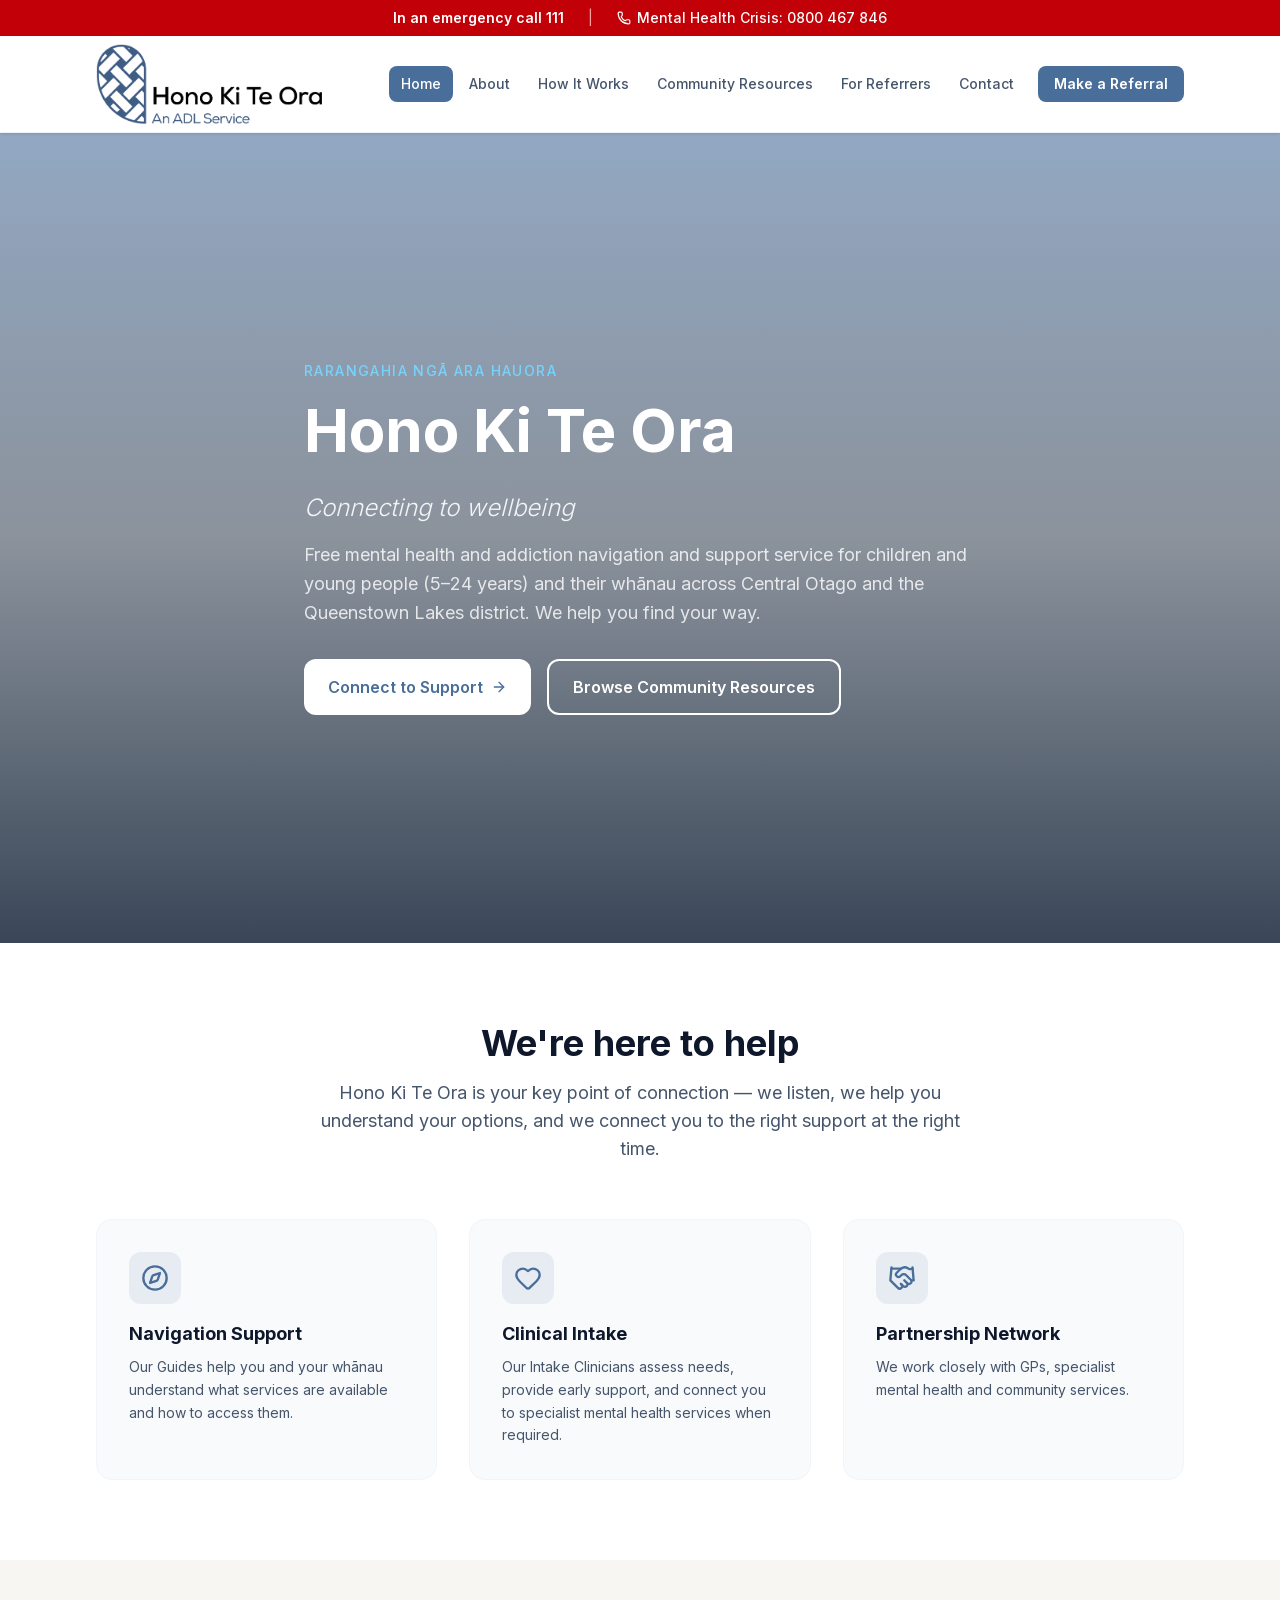
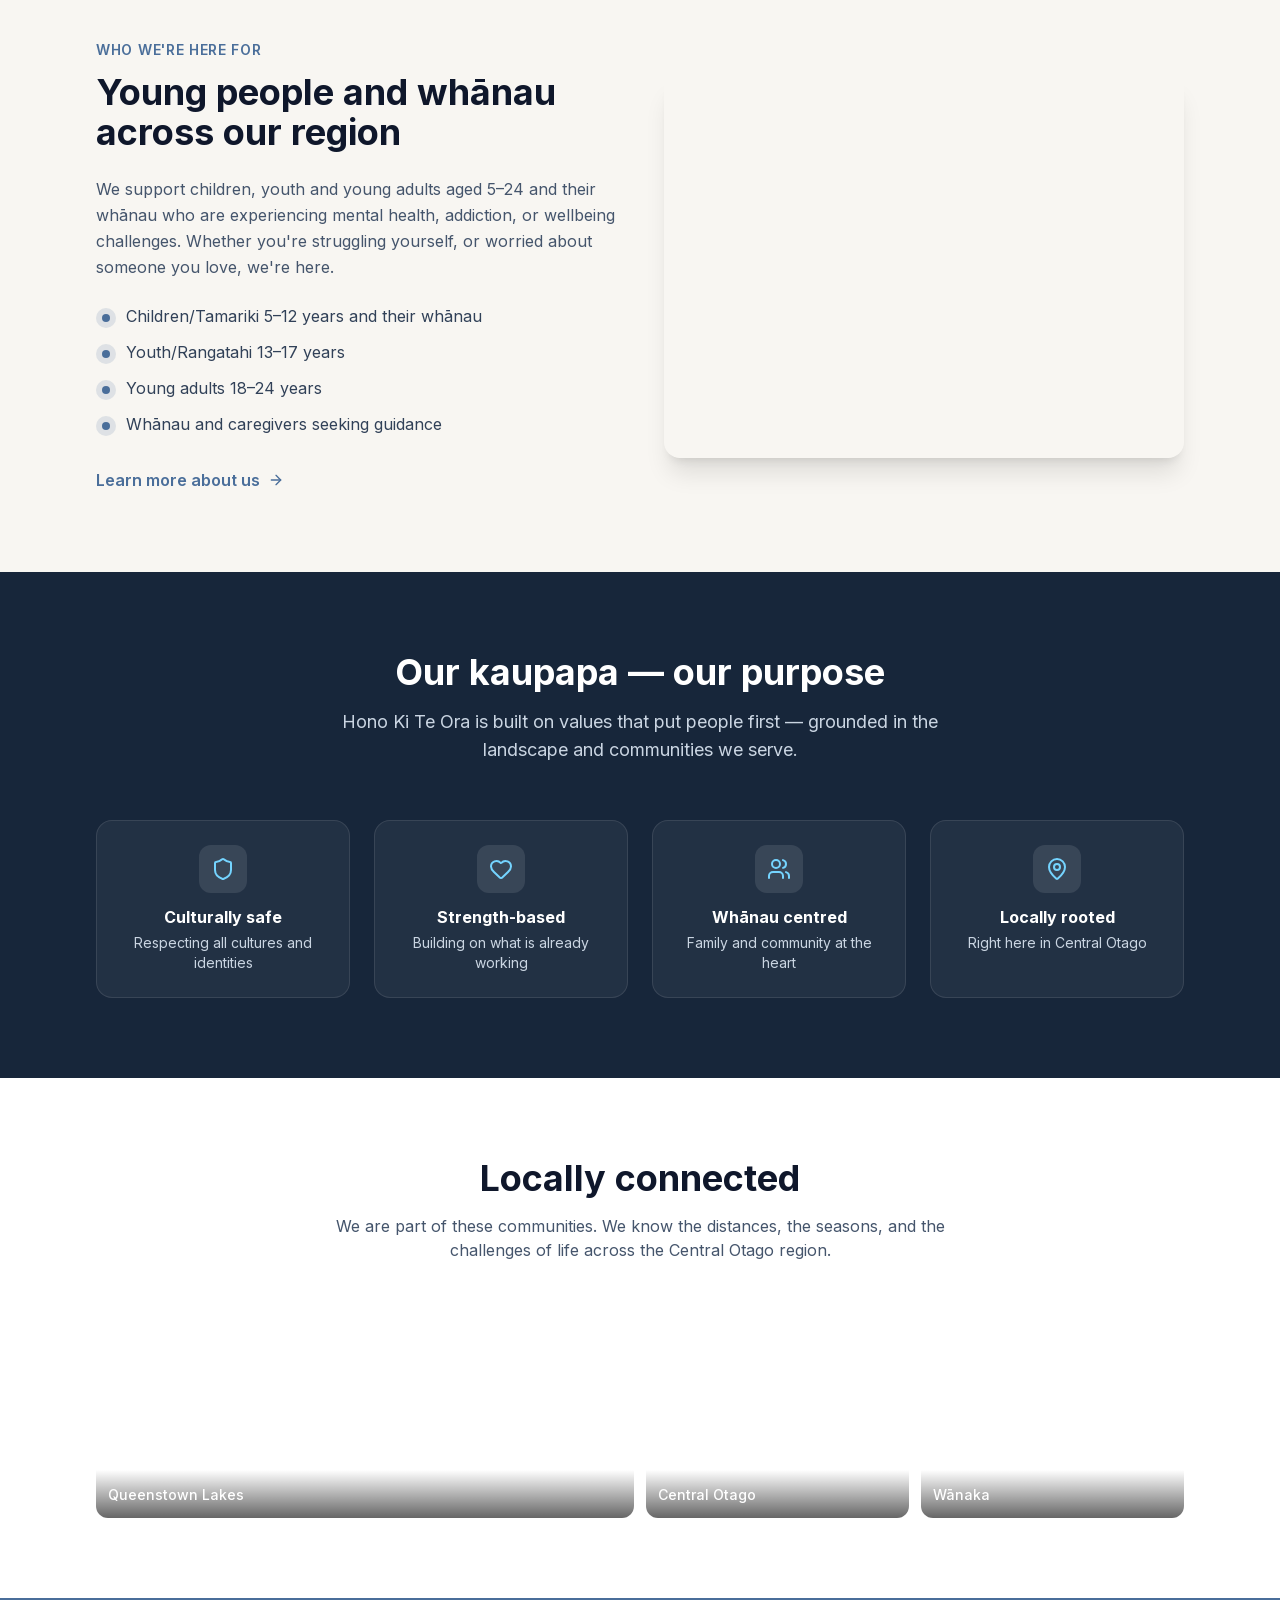
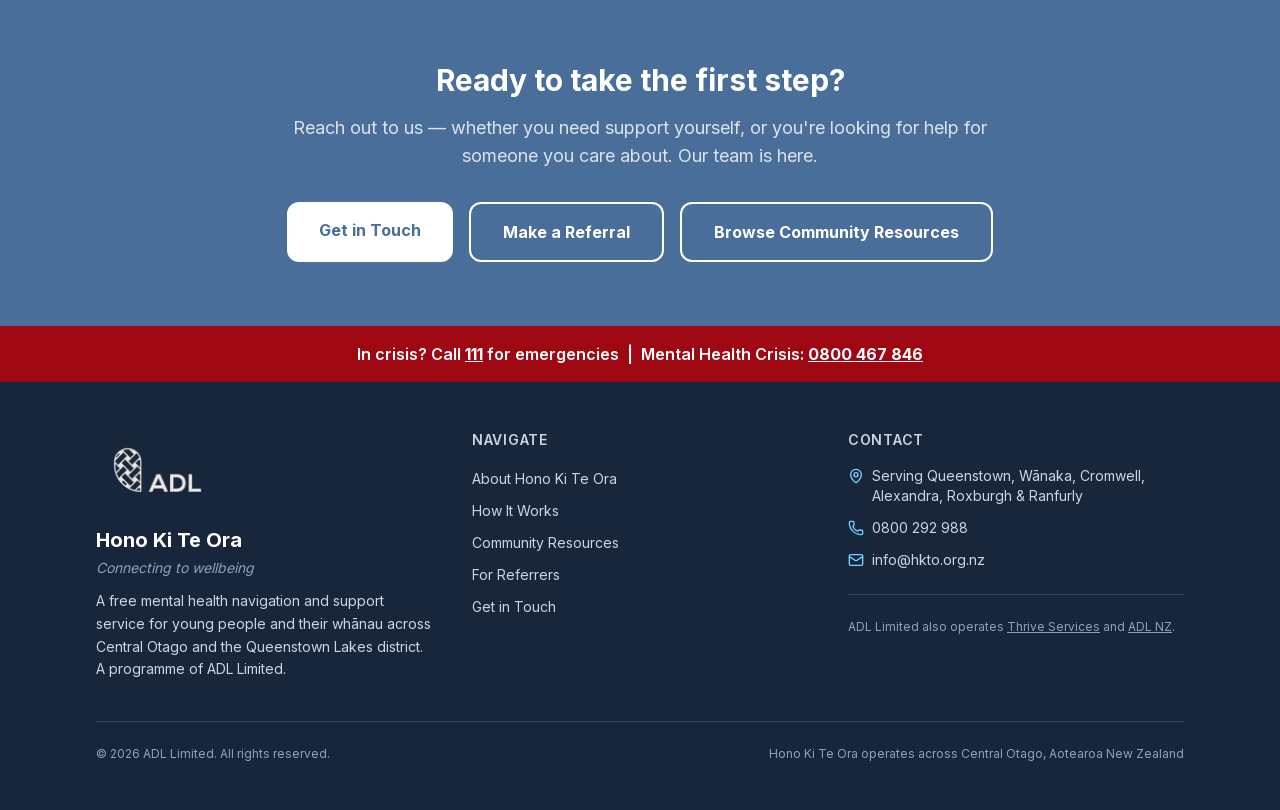
==== commit 293a6a82: "I PLAY POKEMON GO EVERYDAY HBFWUEHBFEHIJRERIHEBFHWBHIE" ====
--- a/index.html
+++ b/index.html
@@ -249,6 +249,8 @@
     <script>
         document.getElementById("mb").onclick = () => document.getElementById("mm").classList.toggle("hidden");
     </script>
+    <script src="link-mode.js" defer></script>
+
 </body>
 
 </html>
